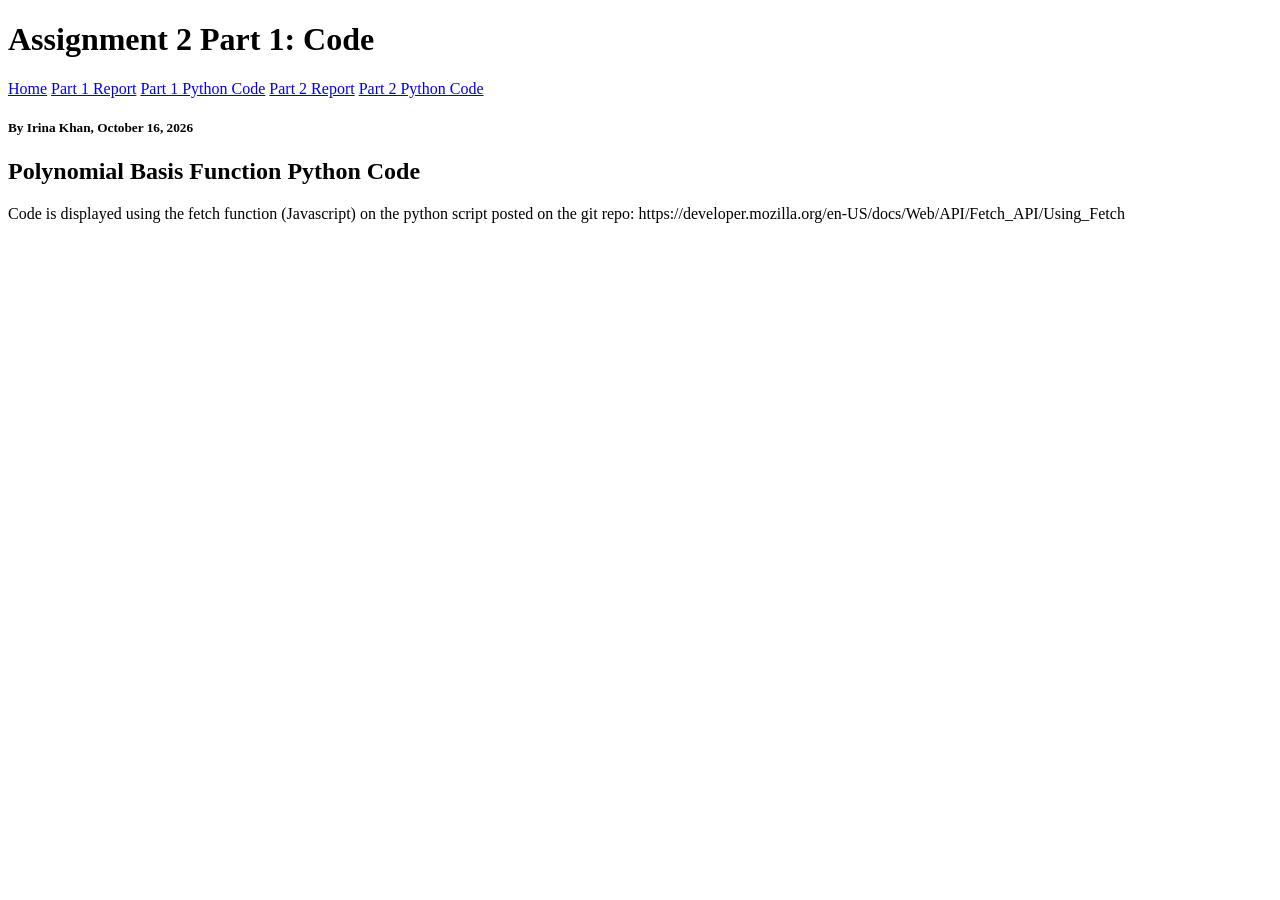
==== assignment2/assignment2part1code.html @ 65525d87 "Wrote scripts and report for Assignment 2, part 1 (aka polynomial basis function linear regression)" ====
<!DOCTYPE HTML>
<html>
<head>
    <title>Assignment 2 - Linear Regression</title>
    <meta charset="utf-8" />
    <meta name="viewport" content="width=device-width, initial-scale=1, user-scalable=no" />

    <link rel="stylesheet" href="../assets/css/assignment.css">
</head>

<body>

    <!-- Header -->
    <header id="header">
        <div class="inner">
            <h1>Assignment 2 Part 1: Code</h1>
            <nav>
                <a href="../index.html">Home</a>
                <a href="../assignment2/assignment2part1report.html">Part 1 Report</a>
                <a href="../assignment2/assignment2part1code.html">Part 1 Python Code</a>
                <a href="../assignment2/assignment2part2report.html">Part 2 Report</a>
                <a href="../assignment2/assignment2part2code.html">Part 2 Python Code</a>
            </nav>
        </div>
        </header>

    <div id="main">
        <section id="overview">
            <h5>By Irina Khan, October 16, 2026</h5>
            <header class="major">
                <h2>Polynomial Basis Function Python Code</h2>
            </header>

            <p>
                Code is displayed using the fetch function (Javascript) on the python script posted on the git repo: https://developer.mozilla.org/en-US/docs/Web/API/Fetch_API/Using_Fetch 
            </p>

            <pre> </pre>

            <script>
            fetch("A2P1PolynomialBasis.py")
                .then(response => response.text())
                .then(code => {
                    document.getElementById("python-code-NR").textContent = code;
                });
            </script>
        </section>
    </div>
</body>
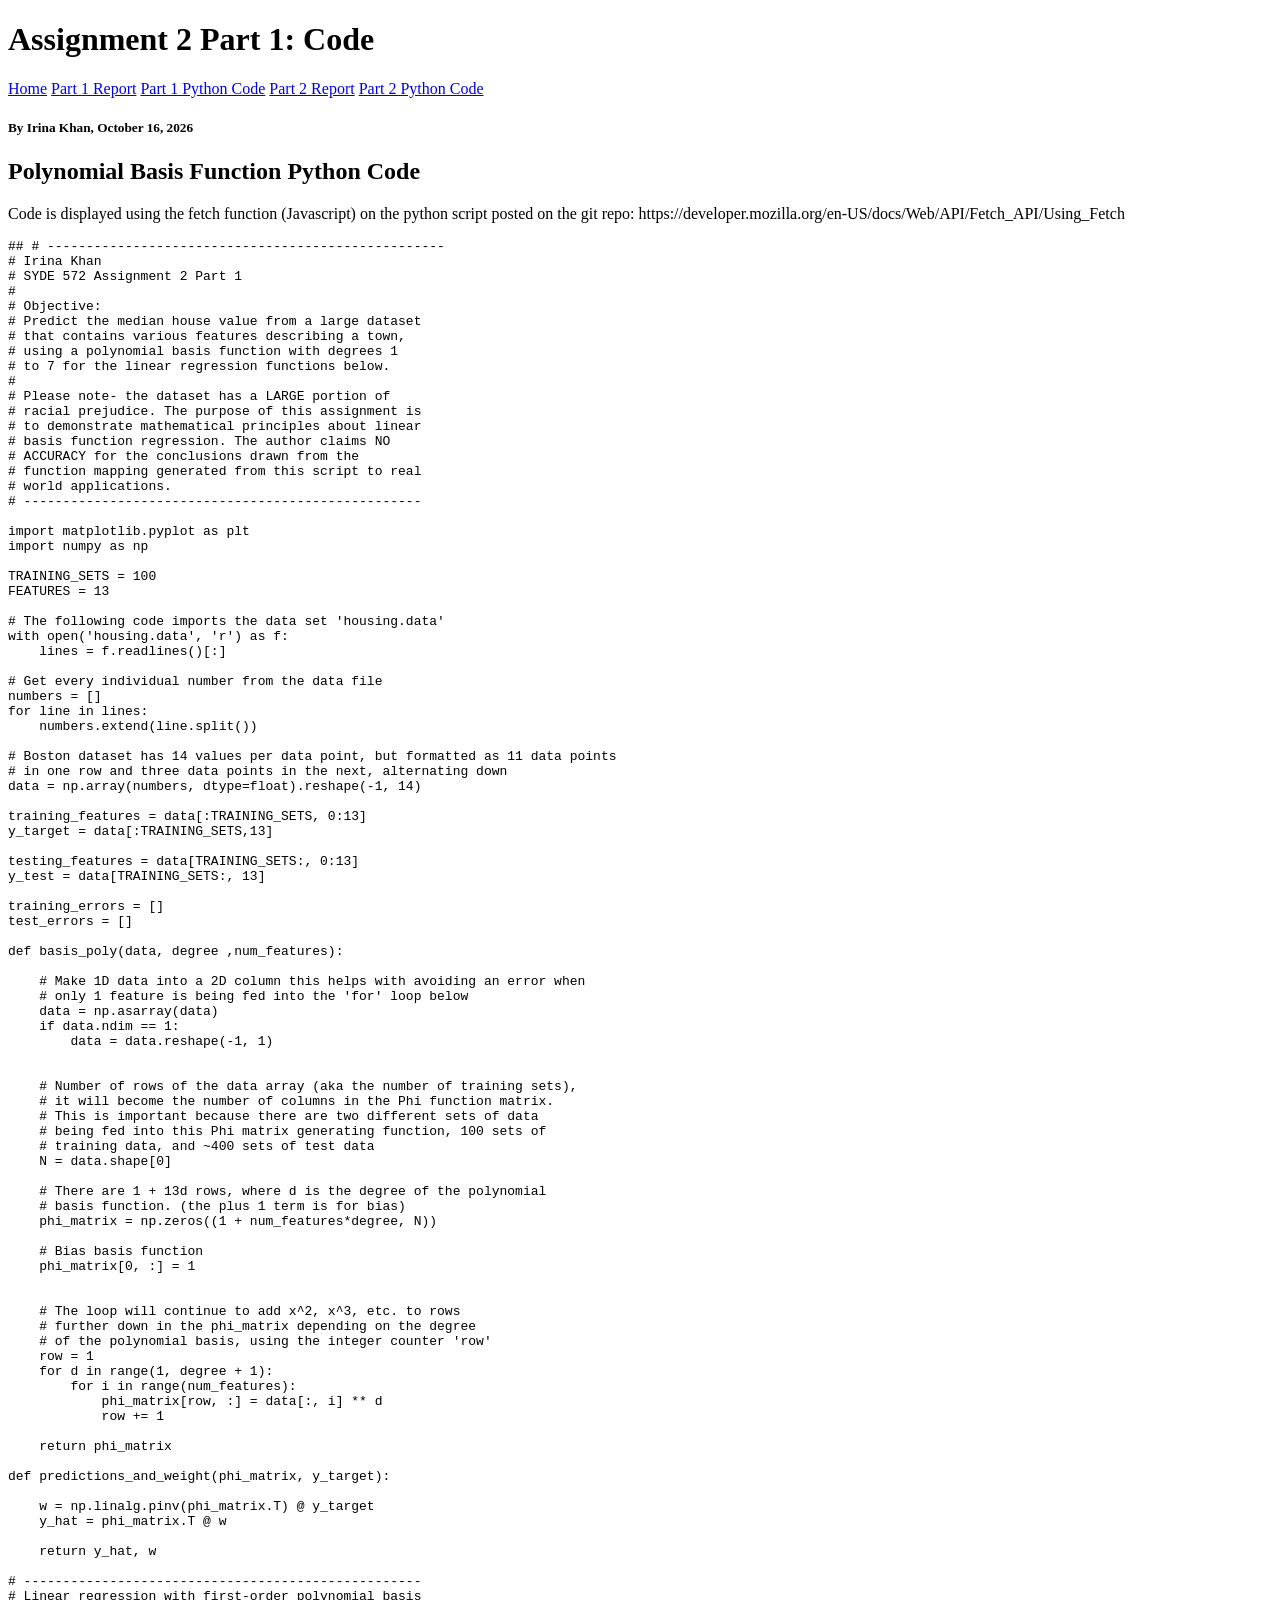
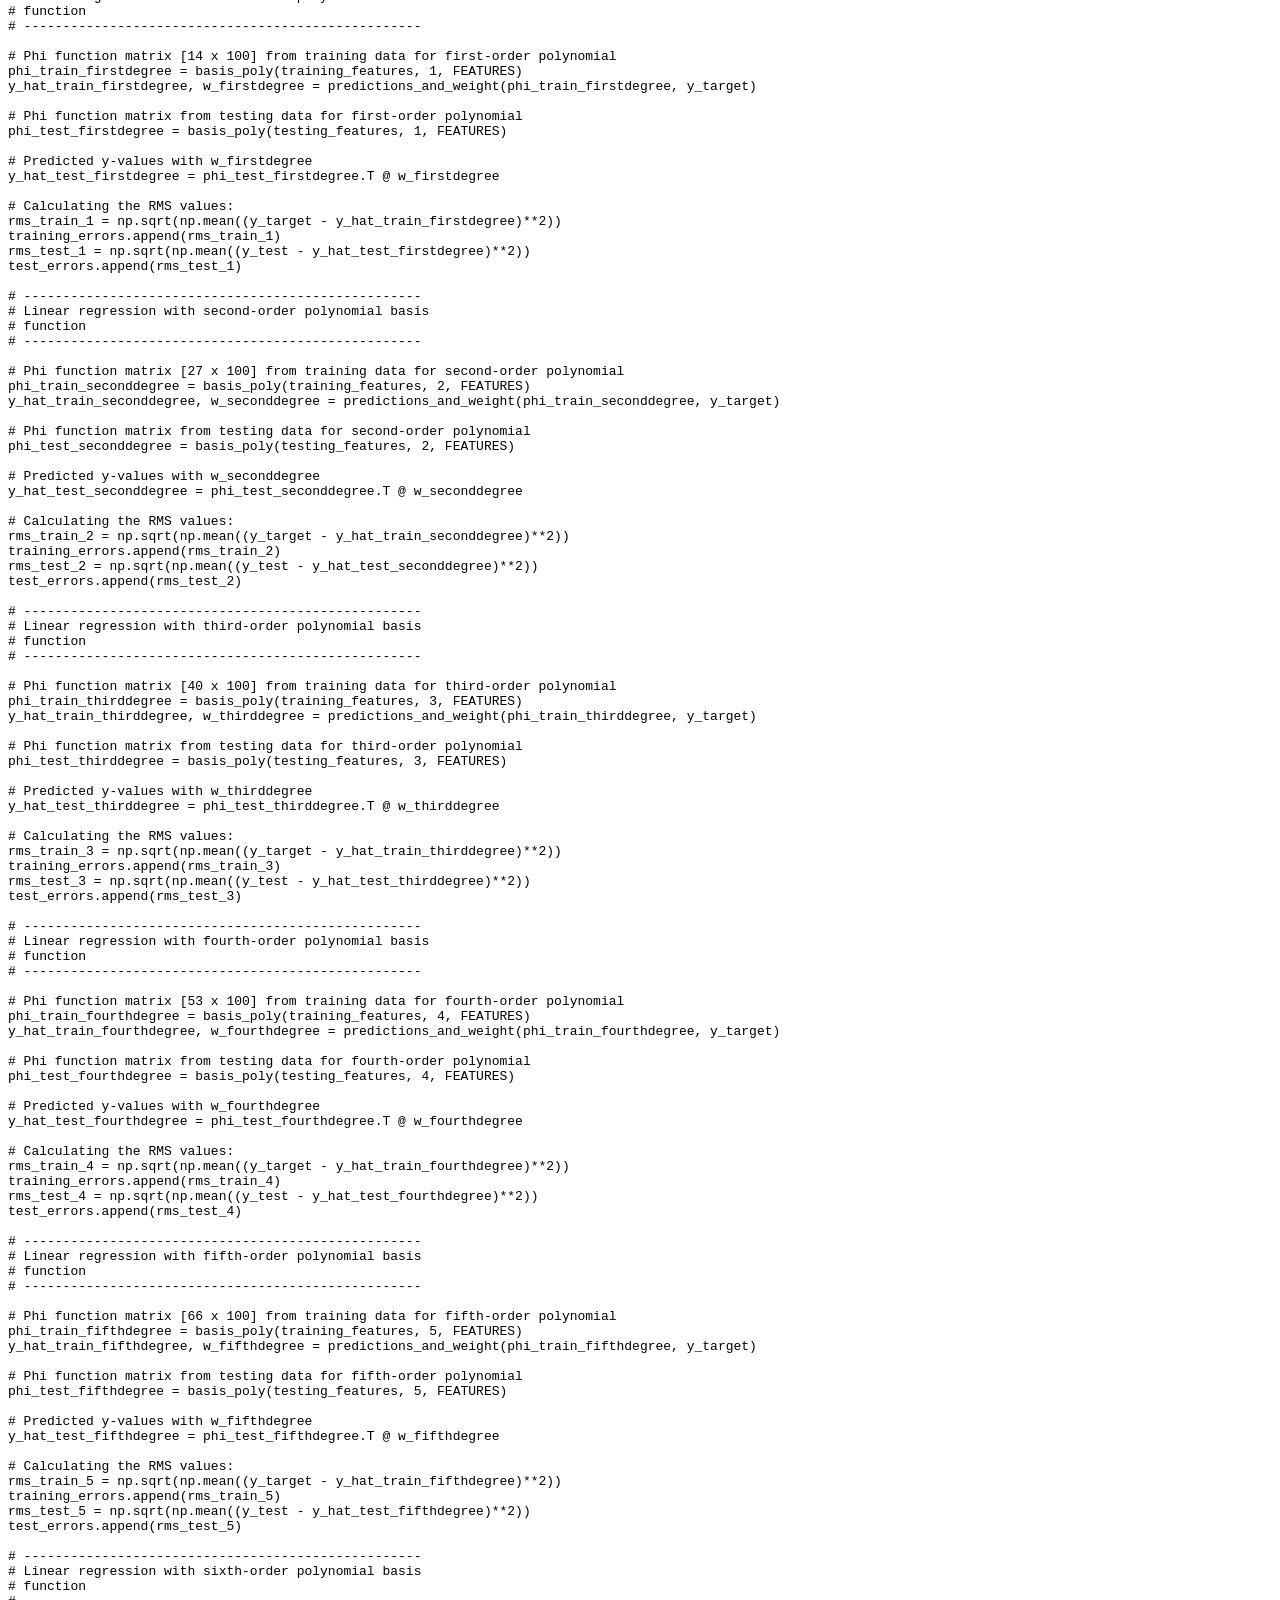
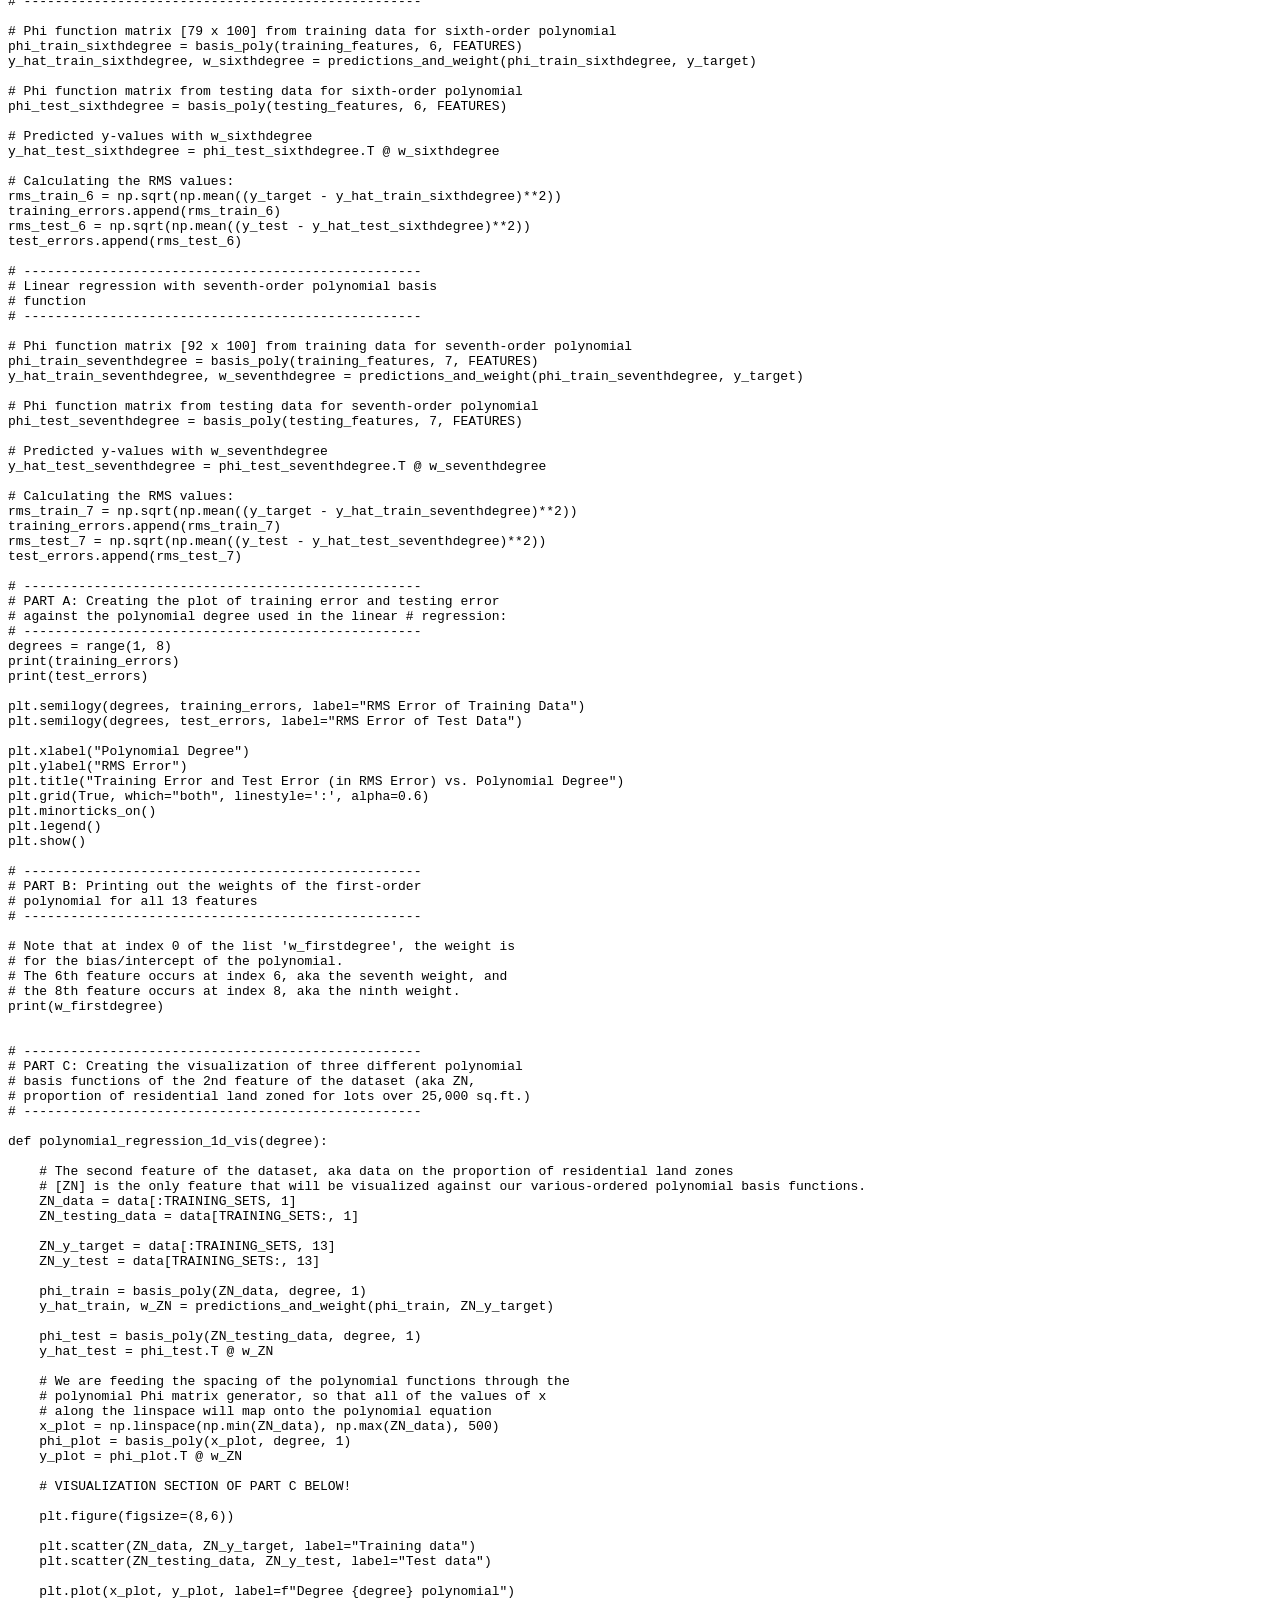
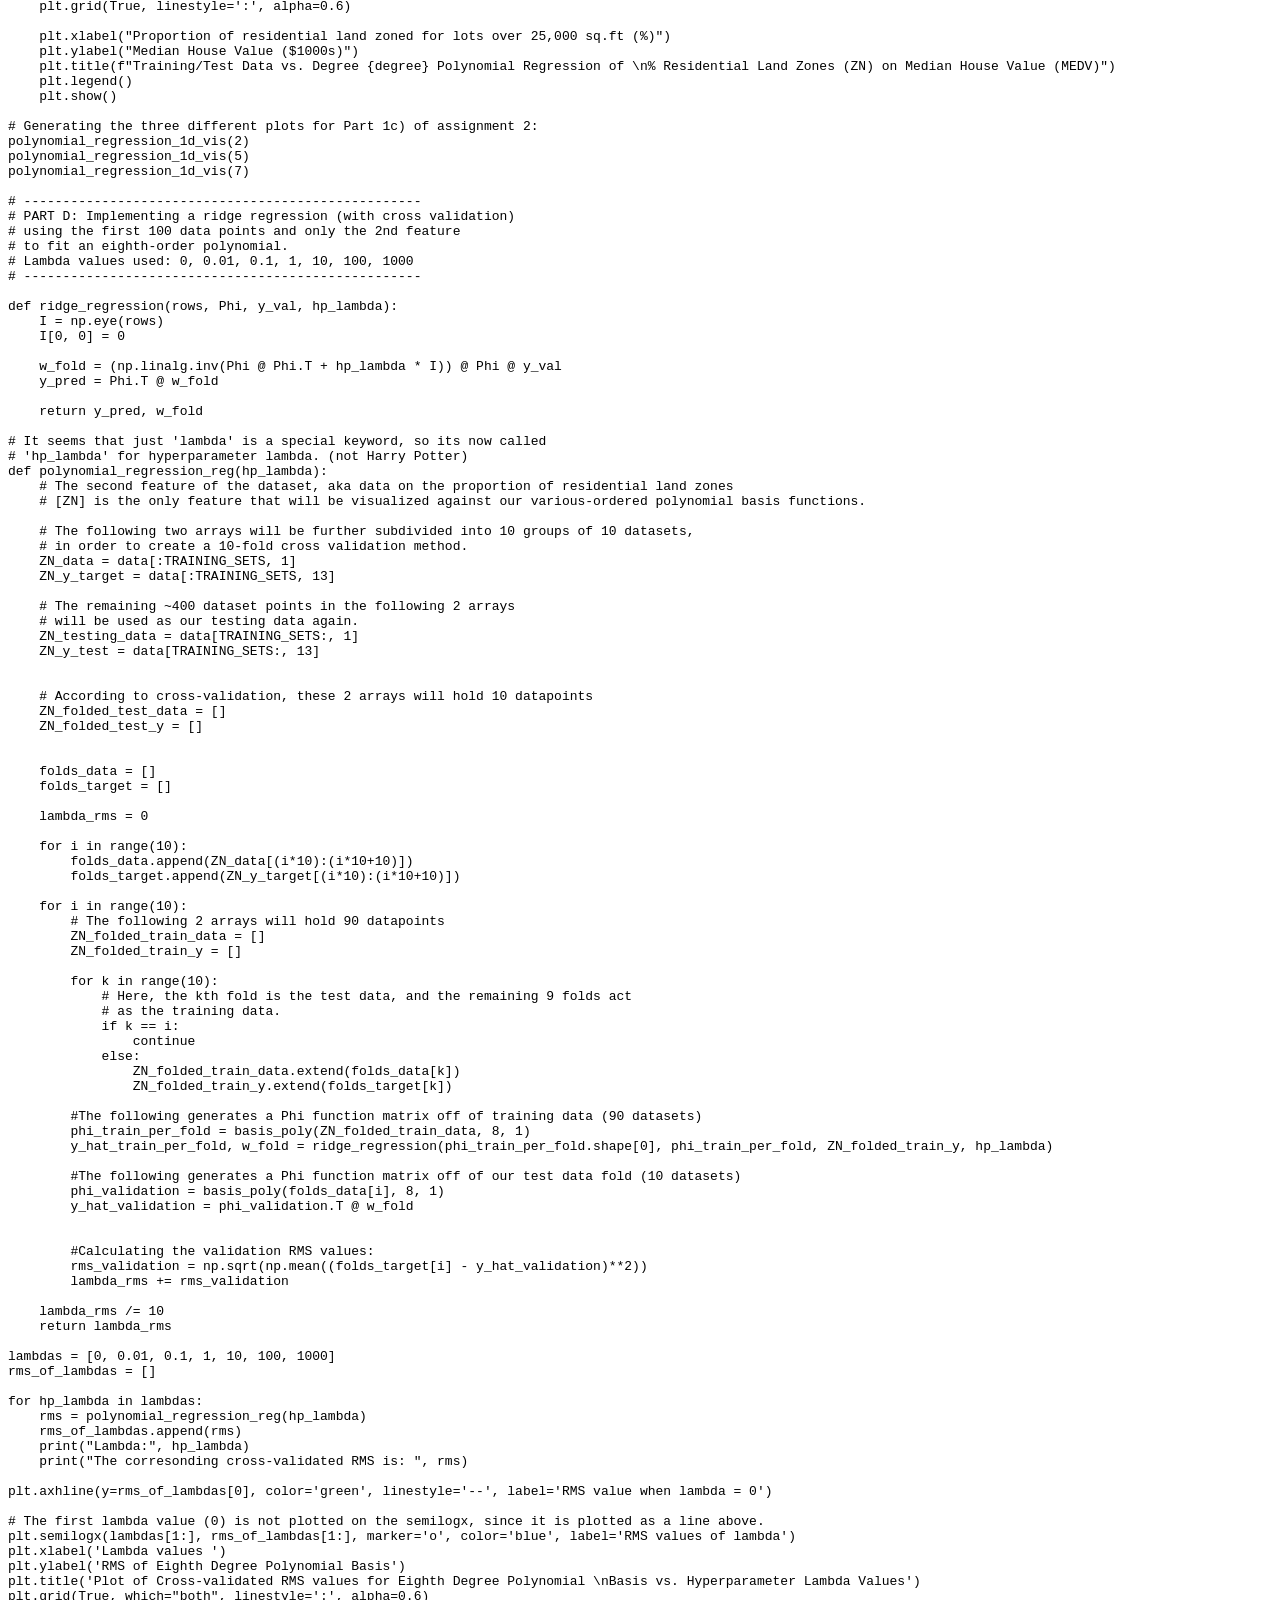
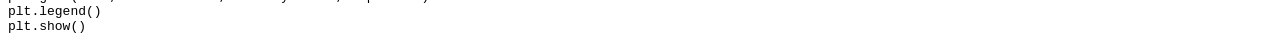
==== commit 640fabfb: "Editted the fetch function for displaying A2P1 and A2P2 code" ====
--- a/assignment2/assignment2part1code.html
+++ b/assignment2/assignment2part1code.html
@@ -35,13 +35,13 @@
                 Code is displayed using the fetch function (Javascript) on the python script posted on the git repo: https://developer.mozilla.org/en-US/docs/Web/API/Fetch_API/Using_Fetch 
             </p>
 
-            <pre> </pre>
+            <pre id="python-code-polynomial-basis"></pre> 
 
             <script>
             fetch("A2P1PolynomialBasis.py")
                 .then(response => response.text())
                 .then(code => {
-                    document.getElementById("python-code-NR").textContent = code;
+                    document.getElementById("python-code-polynomial-basis").textContent = code;
                 });
             </script>
         </section>
